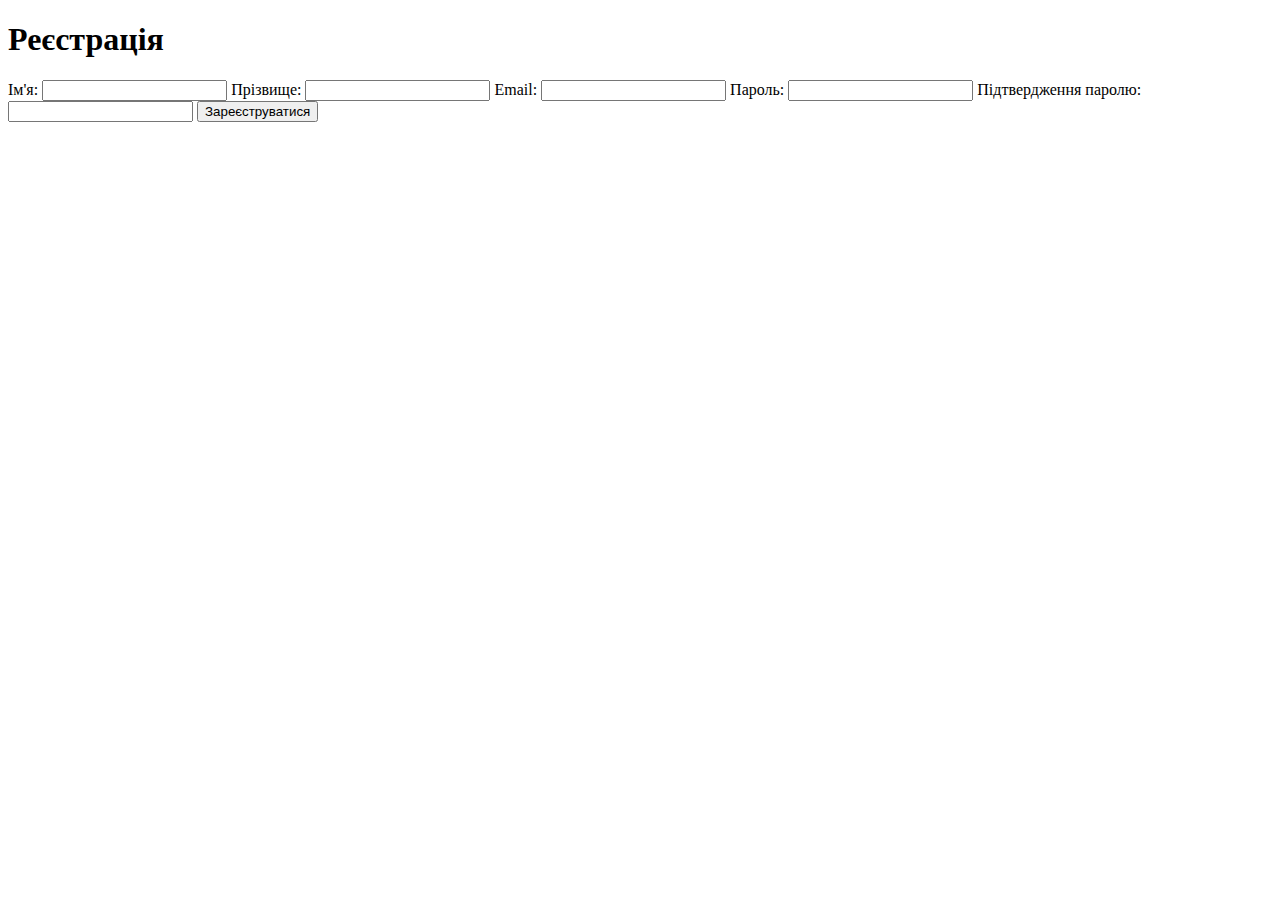
==== src/services/templates/register.html @ 1f1ef1c0 "singup_html" ====
<!DOCTYPE html>
<html lang="uk">
<head>
    <meta charset="UTF-8">
    <meta name="viewport" content="width=device-width, initial-scale=1.0">
    <title>Реєстрація</title>
    <link rel="stylesheet" href="/static/styles.css">
</head>
<body>
    <div class="container">
        <h1>Реєстрація</h1>
        <form id="registration-form">
            <label for="first_name">Ім'я:</label>
            <input type="text" id="first_name" name="first_name" required>

            <label for="last_name">Прізвище:</label>
            <input type="text" id="last_name" name="last_name" required>

            <label for="email">Email:</label>
            <input type="email" id="email" name="email" required>

            <label for="password">Пароль:</label>
            <input type="password" id="password" name="password" required>

            <label for="password_confirmation">Підтвердження паролю:</label>
            <input type="password" id="password_confirmation" name="password_confirmation" required>

            <button type="submit">Зареєструватися</button>
        </form>
        <div id="message"></div>
    </div>

    <script src="/static/script.js"></script>
</body>
</html>
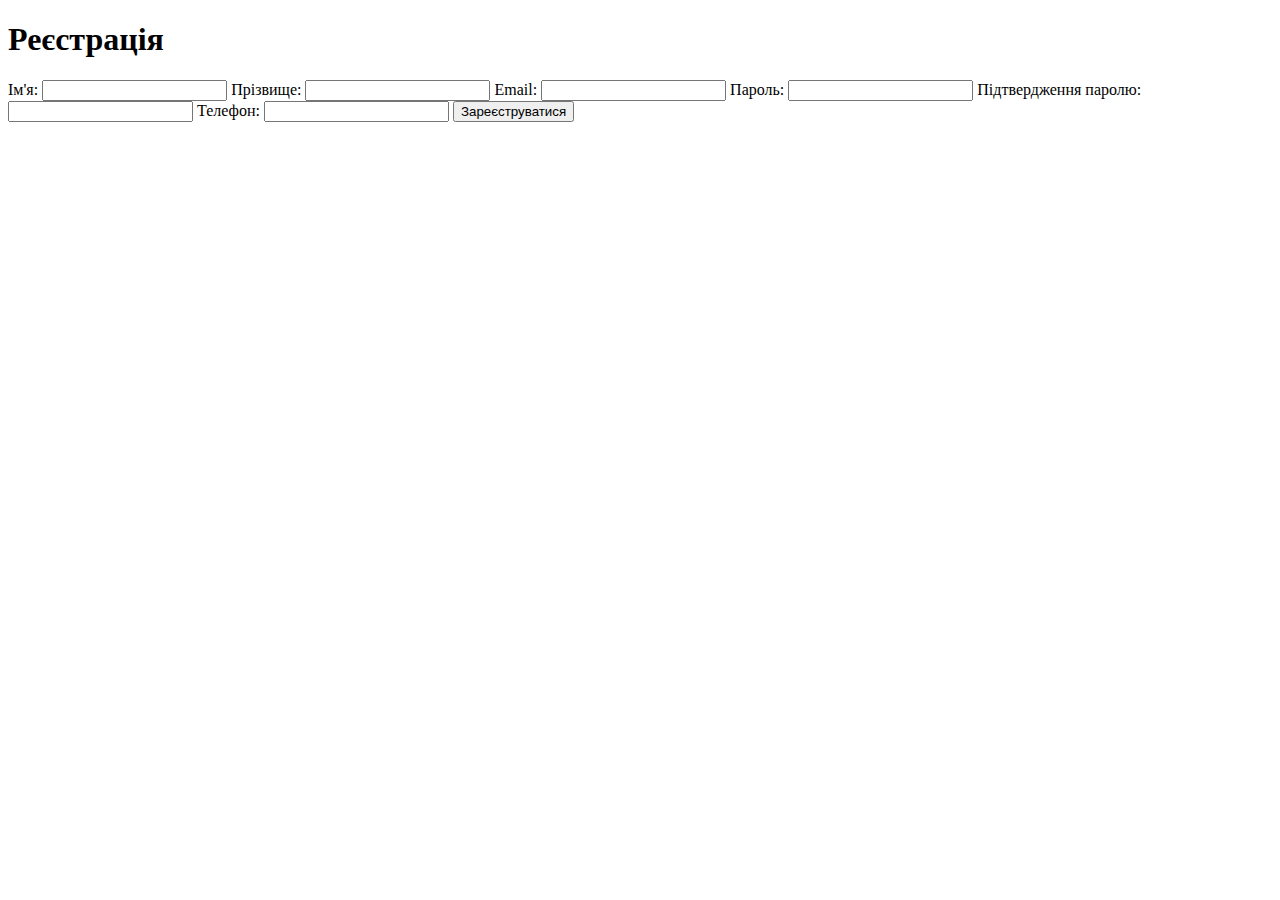
==== commit 2a0d1ae8: "321" ====
--- a/src/services/templates/register.html
+++ b/src/services/templates/register.html
@@ -25,6 +25,9 @@
             <label for="password_confirmation">Підтвердження паролю:</label>
             <input type="password" id="password_confirmation" name="password_confirmation" required>
 
+            <label for="phone">Телефон:</label>
+            <input type="text" id="phone" name="phone" required>
+
             <button type="submit">Зареєструватися</button>
         </form>
         <div id="message"></div>
